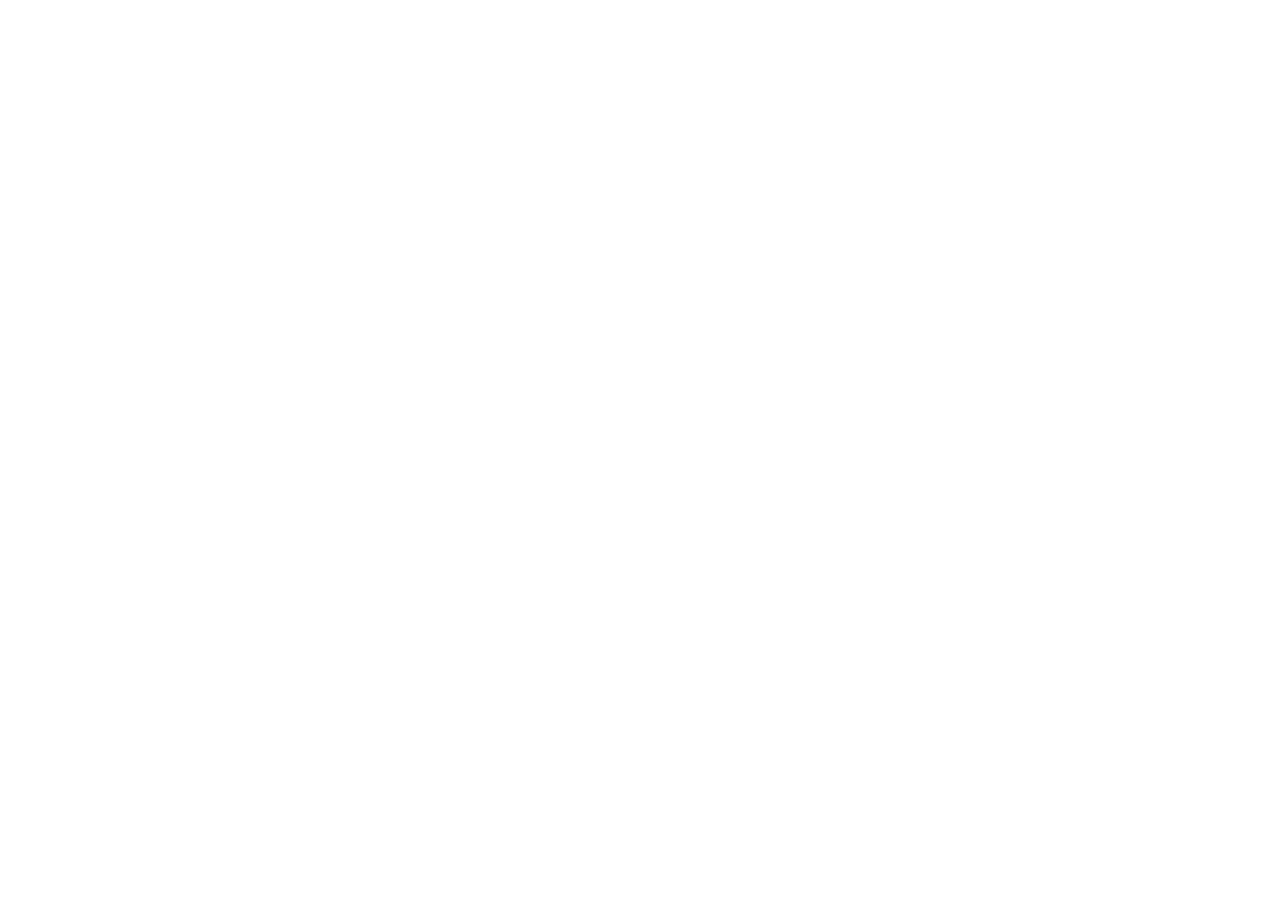
==== Clase_03_y_04/Simulador-Notas/index.html @ b6c733fa "notas" ====
<!DOCTYPE html>
<html lang="en">
  <head>
    <meta charset="UTF-8" />
    <meta http-equiv="X-UA-Compatible" content="IE=edge" />
    <meta name="viewport" content="width=device-width, initial-scale=1.0" />
    <title>Calculo de Notas</title>
  </head>
  <body>
    <script src="main.js"></script>
  </body>
</html>
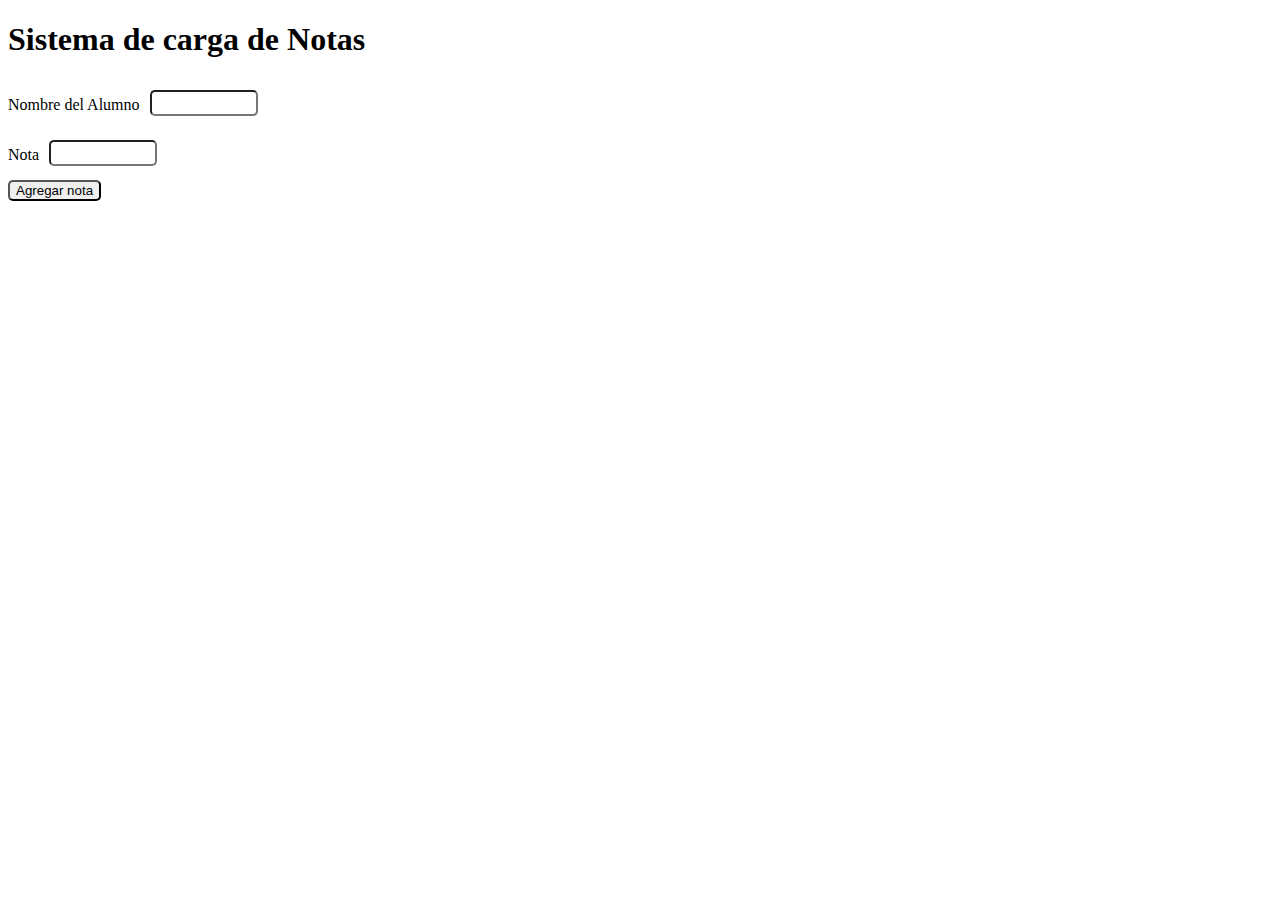
==== commit dd6abd25: "interactuando con el DOM" ====
--- a/Clase_03_y_04/Simulador-Notas/index.html
+++ b/Clase_03_y_04/Simulador-Notas/index.html
@@ -4,9 +4,39 @@
     <meta charset="UTF-8" />
     <meta http-equiv="X-UA-Compatible" content="IE=edge" />
     <meta name="viewport" content="width=device-width, initial-scale=1.0" />
+    <link rel="stylesheet" href="main.css" />
     <title>Calculo de Notas</title>
   </head>
   <body>
+    <h1>Sistema de carga de Notas</h1>
+    <div class="contenedor-notas">
+      <form class="form-notas">
+        <div class="form-notas-nombre">
+          <p>Nombre del Alumno</p>
+          <input type="text" name="nombre" id="nombre" autocomplete="off" />
+        </div>
+
+        <div class="form-notas-nota">
+          <p>Nota</p>
+          <input type="number" id="nota" autocomplete="off" />
+        </div>
+
+        <div class="contenedor-btn">
+          <button type="button" id="btn-agregar">Agregar nota</button>
+        </div>
+      </div>
+      <div class="contenedor-notas-agregadas">
+        <ul id="lista-notas"></ul>        
+      </div>
+      <div class="btn-calculo oculto">
+        <button type="button" id="calcular-notas">Obtener Aprobados</button>
+        <button type="reset" id="btn-reiniciar">¿Reiniciar?</button>
+        <div class="calculo-notas oculto">
+          <p>Alumnos aprobados: <em id="aprobados"></em></p>
+          <p>Alumnos desaprobados <em id="desaprobados"></em></p>
+        </div>
+      </div>
+    </form>
     <script src="main.js"></script>
   </body>
 </html>
--- a/Clase_03_y_04/Simulador-Notas/main.css
+++ b/Clase_03_y_04/Simulador-Notas/main.css
@@ -0,0 +1,38 @@
+.oculto {
+  display: none;
+}
+
+.aprobado {
+  color: green;
+  font-weight: bold;
+}
+
+.desaprobado {
+  color: red;
+  font-weight: bold;
+}
+
+.form-notas-nombre {
+  display: flex;
+}
+.form-notas-nombre input {
+  margin: 10px;
+  width: 100px;
+  height: 20px;
+  border-radius: 5px;
+  outline: none;
+}
+.form-notas-nota {
+  display: flex;
+}
+.form-notas-nota input {
+  margin: 10px;
+  width: 100px;
+  height: 20px;
+  border-radius: 5px;
+  outline: none;
+}
+
+#btn-agregar {
+  border-radius: 5px;
+}
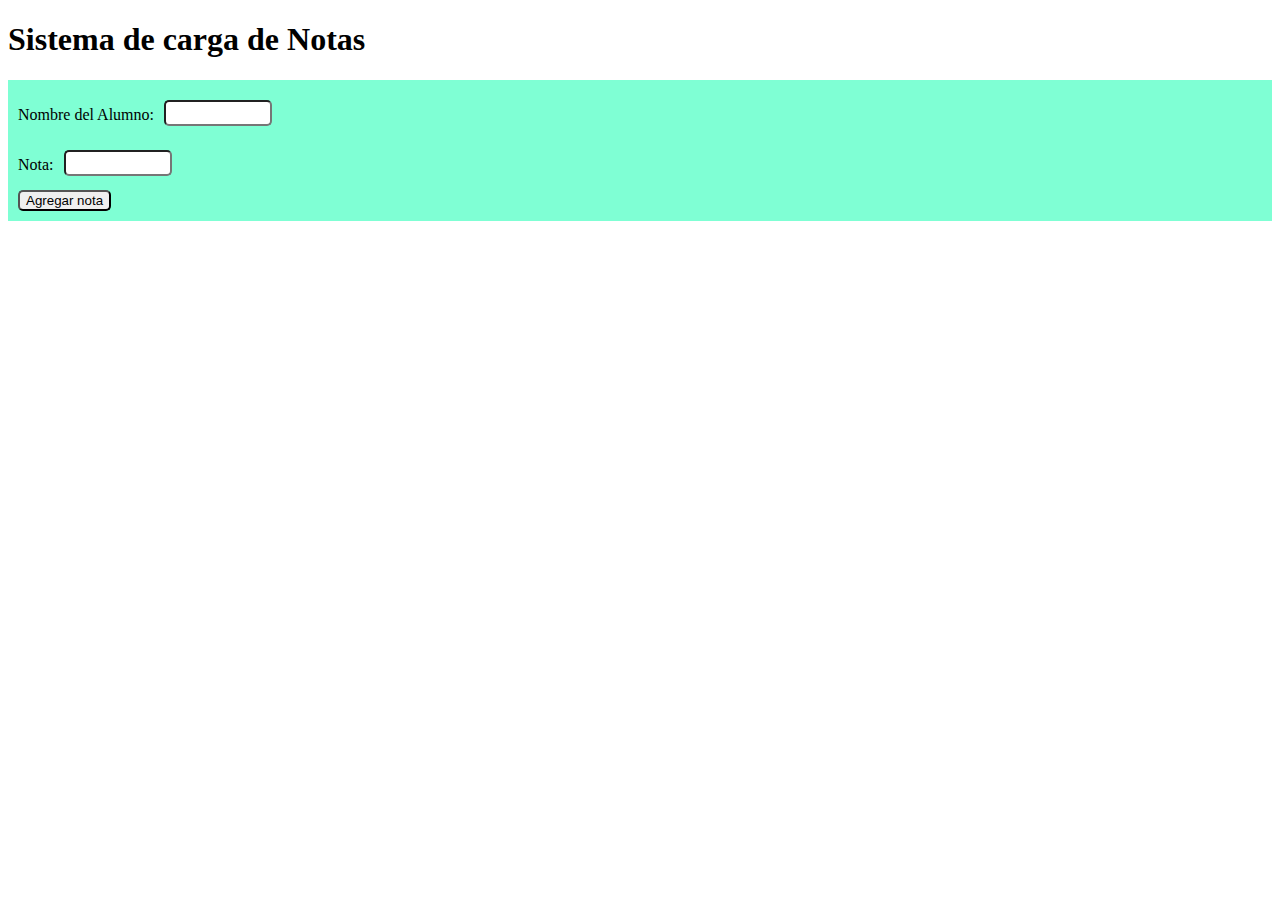
==== commit 0fec46dc: "se agrega color" ====
--- a/Clase_03_y_04/Simulador-Notas/index.html
+++ b/Clase_03_y_04/Simulador-Notas/index.html
@@ -12,12 +12,12 @@
     <div class="contenedor-notas">
       <form class="form-notas">
         <div class="form-notas-nombre">
-          <p>Nombre del Alumno</p>
+          <p>Nombre del Alumno:</p>
           <input type="text" name="nombre" id="nombre" autocomplete="off" />
         </div>
 
         <div class="form-notas-nota">
-          <p>Nota</p>
+          <p>Nota:</p>
           <input type="number" id="nota" autocomplete="off" />
         </div>
 
--- a/Clase_03_y_04/Simulador-Notas/main.css
+++ b/Clase_03_y_04/Simulador-Notas/main.css
@@ -11,7 +11,11 @@
   color: red;
   font-weight: bold;
 }
-
+.contenedor-notas {
+  display: flex;
+  background-color: aquamarine;
+  padding: 10px;
+}
 .form-notas-nombre {
   display: flex;
 }
